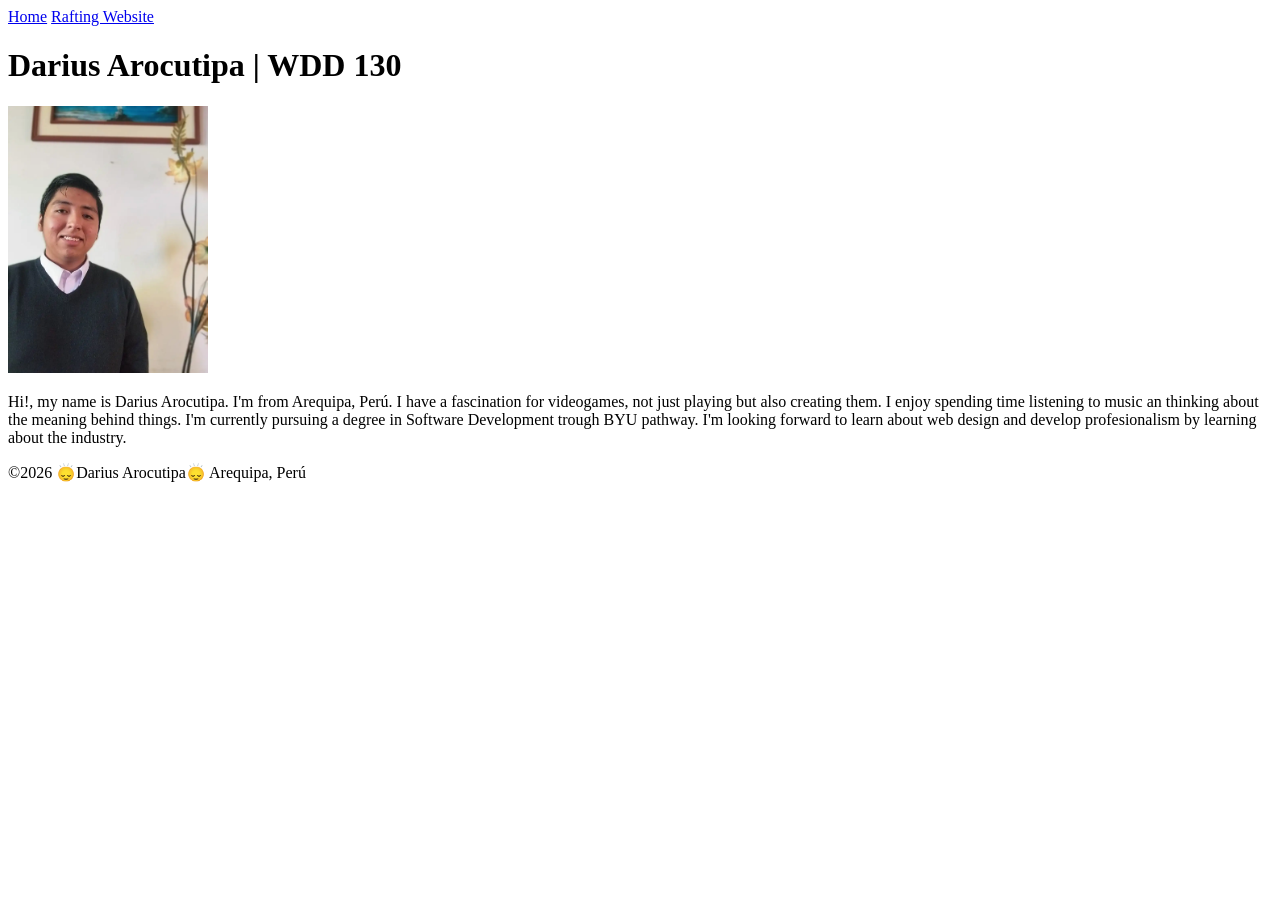
==== index.html @ 6c093e7f "Merge branch 'main' of https://github.com/darius-aq/wdd130" ====
<!DOCTYPE html>
<html lang="en">

<head>
    <meta charset="UTF-8">
    <meta name="viewport" content="width=device-width, initial-scale=1.0">
    <title>Darius WDD 130</title>
</head>

<body>
    <header>
        <nav>
            <a href="#">Home</a>
            <a href="wwr/">Rafting Website</a>
        </nav>
    </header>

    <main>
        <h1>Darius Arocutipa | WDD 130</h1>
        <img src="images/profile.webp" alt="Darius Arocutipa Profile Picture" width="200">
        <p>Hi!, my name is Darius Arocutipa. I'm from Arequipa, Perú. I have a fascination for
            videogames, not just playing but also creating them. I enjoy spending time listening to
            music an thinking about the meaning behind things. I'm currently pursuing a degree in
            Software Development trough BYU pathway. I'm looking forward to learn about web design
            and develop profesionalism by learning about the industry.</p>
    </main>

    <footer>
        <p>&copy;2026 🙂‍↕️Darius Arocutipa🙂‍↕️ Arequipa, Perú</p>
    </footer>

</body>

</html>
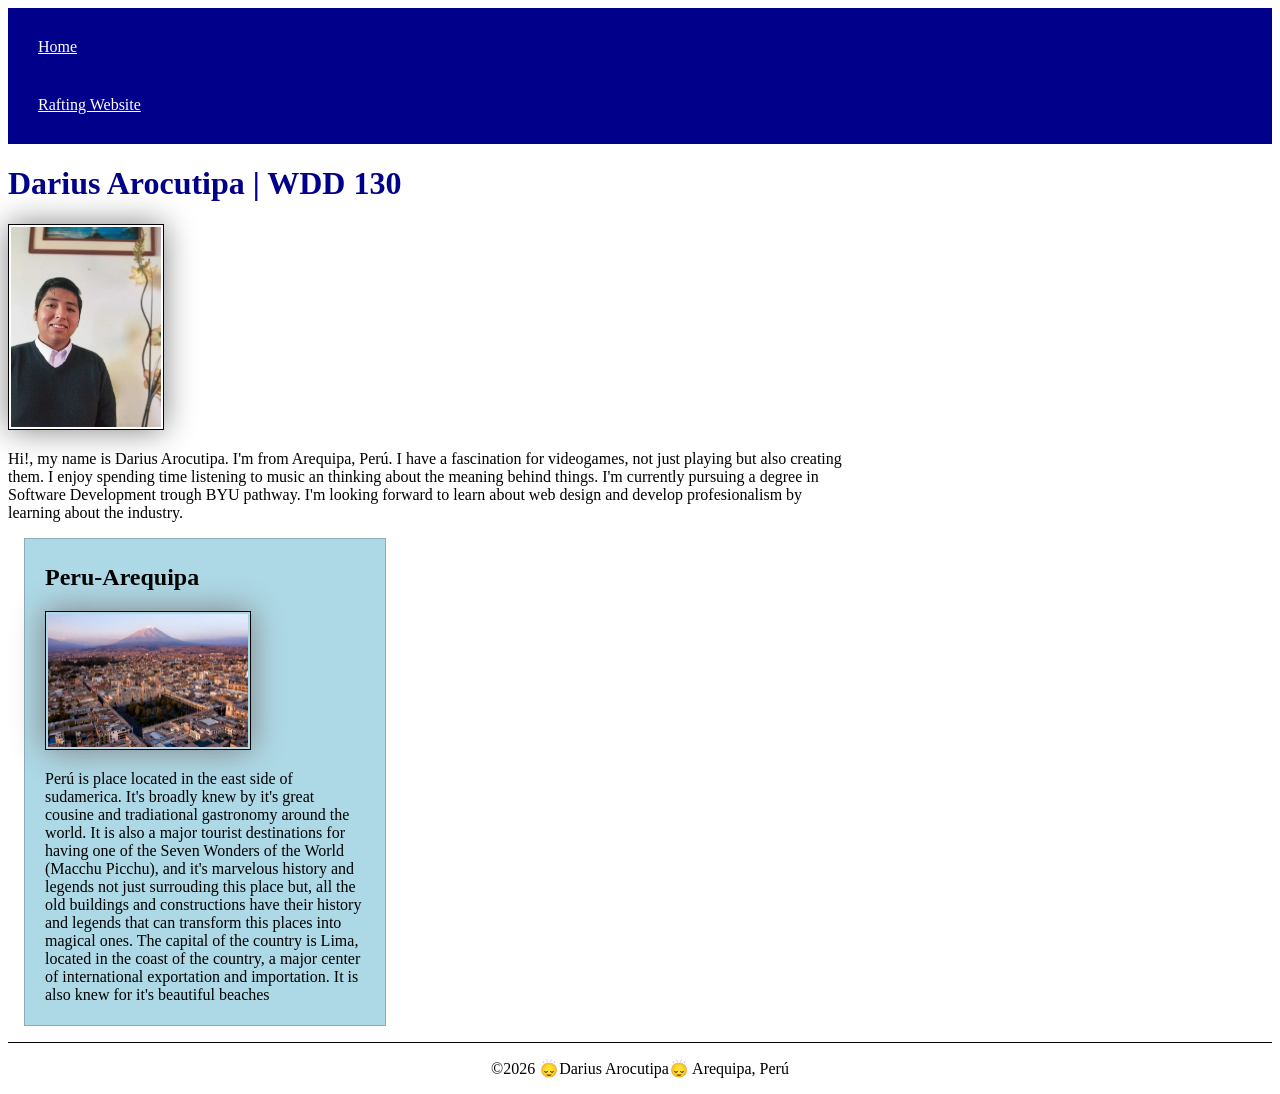
==== commit b001b606: "Home page Enhancement, CSS in styles modified" ====
--- a/index.html
+++ b/index.html
@@ -4,7 +4,11 @@
 <head>
     <meta charset="UTF-8">
     <meta name="viewport" content="width=device-width, initial-scale=1.0">
-    <title>Darius WDD 130</title>
+    <meta name="description"
+      content="Darius Arocutipa's home page for WDD 130 course. It has a brief description of the student">
+    <meta name="author" content="Darius Arocutipa">
+    <title>Darius Arocutipa | WDD 130</title>
+    <link rel="stylesheet" href="styles/styles.css">
 </head>
 
 <body>
@@ -25,10 +29,22 @@
             and develop profesionalism by learning about the industry.</p>
     </main>
 
+    <aside>
+        <h2>Peru-Arequipa</h2>
+        <img src="images/Arequipa-paisaje.webp" alt="Peru-Arequipa City landscape">
+        <p>Perú is place located in the east side of sudamerica. It's broadly knew by it's great
+            cousine and tradiational gastronomy around the world. It is also a major tourist
+            destinations for having one of the Seven Wonders of the World (Macchu Picchu), and it's
+            marvelous history and legends not just surrouding this place but, all the old buildings
+            and constructions have their history and legends that can transform this places into
+            magical ones. The capital of the country is Lima, located in the coast of the country, a
+            major center of international
+            exportation and importation. It is also knew for it's beautiful beaches</p>
+    </aside>
     <footer>
         <p>&copy;2026 🙂‍↕️Darius Arocutipa🙂‍↕️ Arequipa, Perú</p>
     </footer>
 
 </body>
 
-</html>
+</html>
--- a/styles/styles.css
+++ b/styles/styles.css
@@ -0,0 +1,55 @@
+main {
+    max-width: 840px;
+}
+
+main img {
+    width: 150px;
+    height: auto;
+}
+
+nav {
+    background-color: darkblue;
+    padding: 10px;
+}
+
+nav a {
+    color: white;
+    display: block;
+    padding: 20px;
+}
+
+h1 {
+    color: darkblue;
+}
+
+img {
+    width: 150px;
+    height: auto;
+    border: 1px solid black;
+    padding: 2px;
+    box-shadow: 0 0 30px gray;
+}
+
+p {
+    padding: 0;
+}
+
+aside {
+    width: 20rem;
+    margin: 1rem;
+    border: 1px solid rgb(0 0 0 / 0.2);
+    padding: 5px 20px;
+    background-color: lightblue;
+    color: black;
+}
+
+aside img {
+    width: 200px;
+    height: auto;
+}
+
+footer {
+    margin-top: 10px;
+    border-top: 1px solid #000;
+    text-align: center;
+}
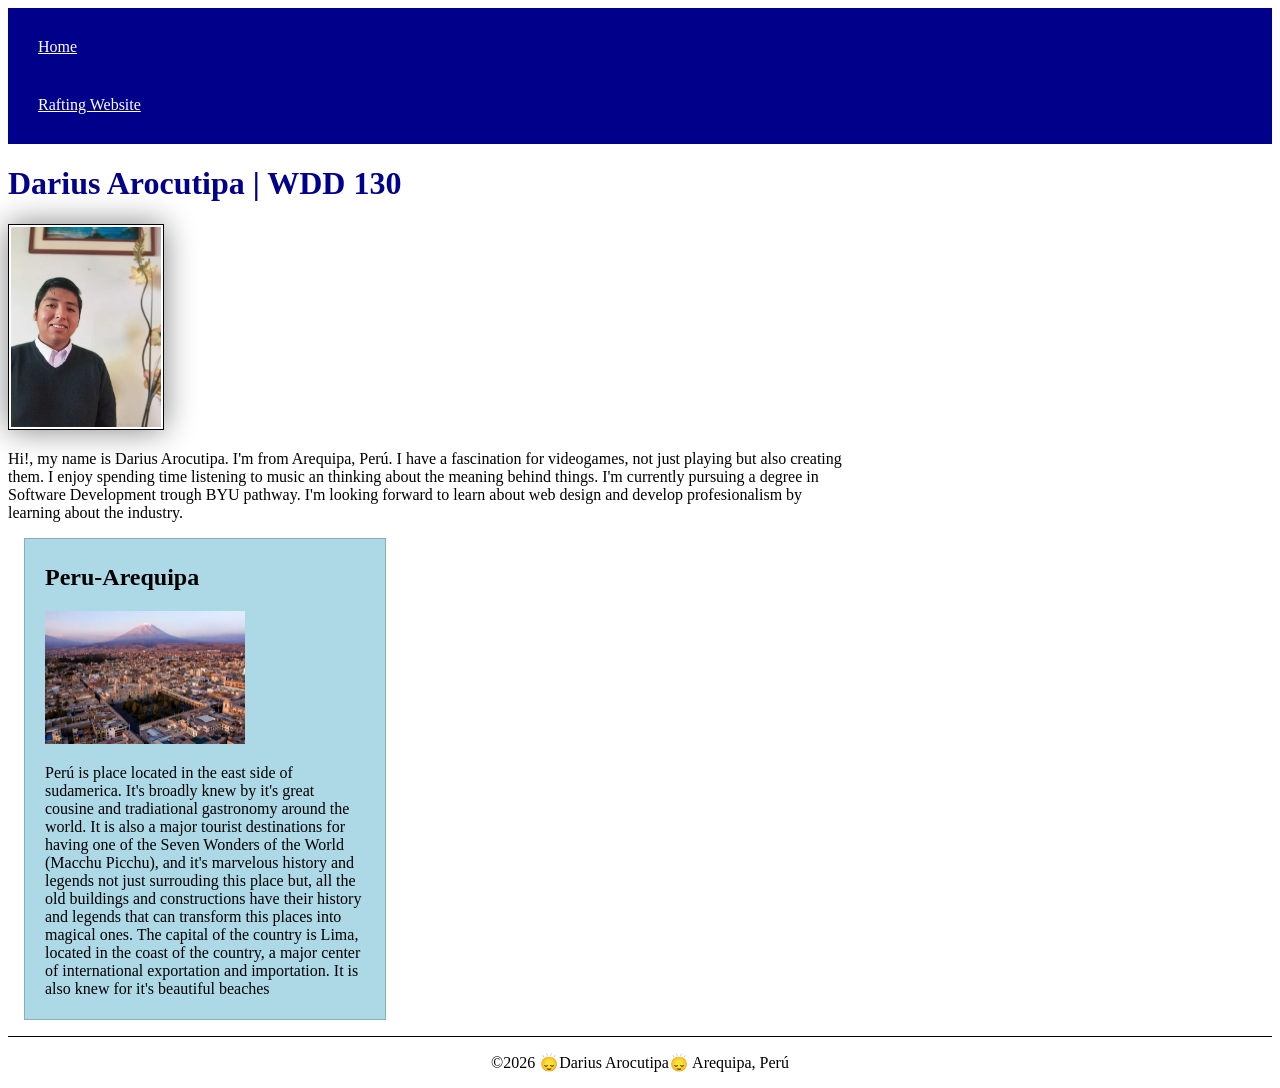
==== commit 109379ec: "Corrections on the image name and css document" ====
--- a/index.html
+++ b/index.html
@@ -31,7 +31,7 @@
 
     <aside>
         <h2>Peru-Arequipa</h2>
-        <img src="images/Arequipa-paisaje.webp" alt="Peru-Arequipa City landscape">
+        <img src="images/peru-arequipa.webp" alt="Peru-Arequipa City landscape">
         <p>Perú is place located in the east side of sudamerica. It's broadly knew by it's great
             cousine and tradiational gastronomy around the world. It is also a major tourist
             destinations for having one of the Seven Wonders of the World (Macchu Picchu), and it's
--- a/styles/styles.css
+++ b/styles/styles.css
@@ -1,10 +1,5 @@
 main {
     max-width: 840px;
-}
-
-main img {
-    width: 150px;
-    height: auto;
 }
 
 nav {
@@ -22,7 +17,7 @@
     color: darkblue;
 }
 
-img {
+main img {
     width: 150px;
     height: auto;
     border: 1px solid black;
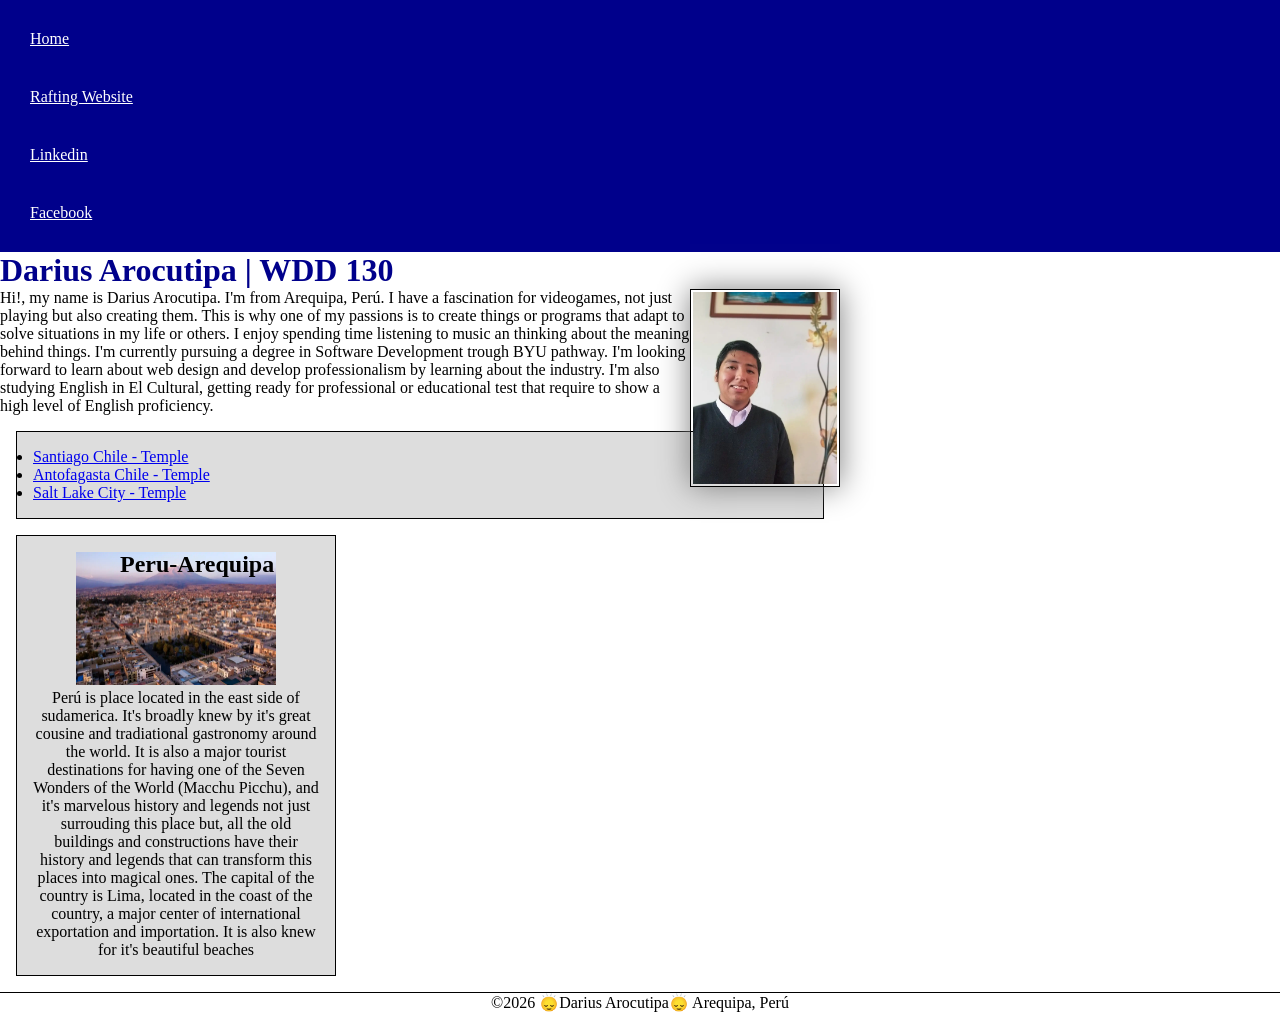
==== commit 43c2f198: "Activity W03 code along" ====
--- a/index.html
+++ b/index.html
@@ -16,6 +16,8 @@
         <nav>
             <a href="#">Home</a>
             <a href="wwr/">Rafting Website</a>
+            <a href="https://www.linkedin.com/in/dariusarocutipa/">Linkedin</a>
+            <a href="https://facebook.com">Facebook</a>
         </nav>
     </header>
 
@@ -23,13 +25,26 @@
         <h1>Darius Arocutipa | WDD 130</h1>
         <img src="images/profile.webp" alt="Darius Arocutipa Profile Picture" width="200">
         <p>Hi!, my name is Darius Arocutipa. I'm from Arequipa, Perú. I have a fascination for
-            videogames, not just playing but also creating them. I enjoy spending time listening to
+            videogames, not just playing but also creating them. This is why one of my passions is
+            to create things or programs that adapt to solve situations in my life or others. I
+            enjoy spending time listening to
             music an thinking about the meaning behind things. I'm currently pursuing a degree in
             Software Development trough BYU pathway. I'm looking forward to learn about web design
-            and develop profesionalism by learning about the industry.</p>
+            and develop professionalism by learning about the industry. I'm also studying English in
+            El Cultural, getting ready for professional or educational test that require to show a
+            high level of English proficiency. </p>
+
+        <ul class="box">
+            <li><a href="https://www.churchofjesuschrist.org/temples/details/santiago-chile-temple?lang=eng"
+                  target="_blank">Santiago Chile - Temple</a></li>
+            <li><a href="https://www.churchofjesuschrist.org/temples/details/antofagasta-chile-temple?lang=eng"
+                  target="_blank">Antofagasta Chile - Temple</a></li>
+            <li><a href="https://www.churchofjesuschrist.org/temples/details/salt-lake-temple?lang=eng"
+                  target="_blank">Salt Lake City - Temple</a></li>
+        </ul>
     </main>
 
-    <aside>
+    <aside class="box">
         <h2>Peru-Arequipa</h2>
         <img src="images/peru-arequipa.webp" alt="Peru-Arequipa City landscape">
         <p>Perú is place located in the east side of sudamerica. It's broadly knew by it's great
--- a/styles/styles.css
+++ b/styles/styles.css
@@ -1,3 +1,9 @@
+* {
+    margin: 0;
+    padding: 0;
+    box-sizing: border-box;
+}
+
 main {
     max-width: 840px;
 }
@@ -18,6 +24,7 @@
 }
 
 main img {
+    float: right;
     width: 150px;
     height: auto;
     border: 1px solid black;
@@ -30,12 +37,15 @@
 }
 
 aside {
+    position: relative;
     width: 20rem;
-    margin: 1rem;
-    border: 1px solid rgb(0 0 0 / 0.2);
-    padding: 5px 20px;
-    background-color: lightblue;
-    color: black;
+    text-align: center;
+}
+
+aside h2 {
+    position: absolute;
+    top: 15px;
+    left: 103px;
 }
 
 aside img {
@@ -47,4 +57,14 @@
     margin-top: 10px;
     border-top: 1px solid #000;
     text-align: center;
+}
+
+/* CSS  class selectors */
+.box {
+    margin: 1rem;
+    padding: 1rem;
+    border: 1px solid black;
+    background-color: #ddd;
+    color: #000;
+
 }
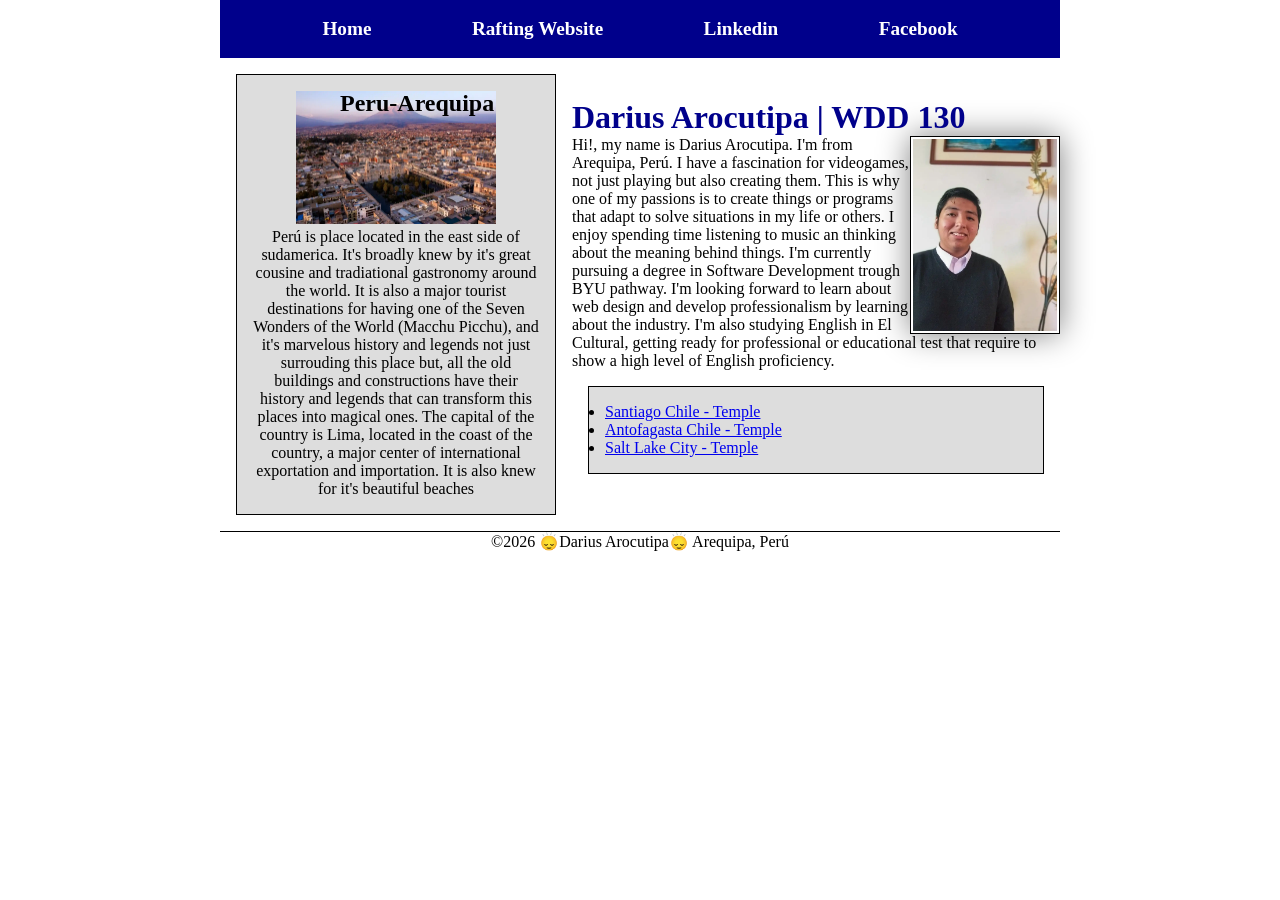
==== commit 2b779683: "code along and learning activities complete" ====
--- a/index.html
+++ b/index.html
@@ -20,42 +20,50 @@
             <a href="https://facebook.com">Facebook</a>
         </nav>
     </header>
+    <div class="grid">
+        <main>
+            <h1>Darius Arocutipa | WDD 130</h1>
+            <img src="images/profile.webp" alt="Darius Arocutipa Profile Picture" width="200">
+            <p>Hi!, my name is Darius Arocutipa. I'm from Arequipa, Perú. I have a fascination for
+                videogames, not just playing but also creating them. This is why one of my passions
+                is
+                to create things or programs that adapt to solve situations in my life or others. I
+                enjoy spending time listening to
+                music an thinking about the meaning behind things. I'm currently pursuing a degree
+                in
+                Software Development trough BYU pathway. I'm looking forward to learn about web
+                design
+                and develop professionalism by learning about the industry. I'm also studying
+                English in
+                El Cultural, getting ready for professional or educational test that require to show
+                a
+                high level of English proficiency. </p>
 
-    <main>
-        <h1>Darius Arocutipa | WDD 130</h1>
-        <img src="images/profile.webp" alt="Darius Arocutipa Profile Picture" width="200">
-        <p>Hi!, my name is Darius Arocutipa. I'm from Arequipa, Perú. I have a fascination for
-            videogames, not just playing but also creating them. This is why one of my passions is
-            to create things or programs that adapt to solve situations in my life or others. I
-            enjoy spending time listening to
-            music an thinking about the meaning behind things. I'm currently pursuing a degree in
-            Software Development trough BYU pathway. I'm looking forward to learn about web design
-            and develop professionalism by learning about the industry. I'm also studying English in
-            El Cultural, getting ready for professional or educational test that require to show a
-            high level of English proficiency. </p>
-
-        <ul class="box">
-            <li><a href="https://www.churchofjesuschrist.org/temples/details/santiago-chile-temple?lang=eng"
-                  target="_blank">Santiago Chile - Temple</a></li>
-            <li><a href="https://www.churchofjesuschrist.org/temples/details/antofagasta-chile-temple?lang=eng"
-                  target="_blank">Antofagasta Chile - Temple</a></li>
-            <li><a href="https://www.churchofjesuschrist.org/temples/details/salt-lake-temple?lang=eng"
-                  target="_blank">Salt Lake City - Temple</a></li>
-        </ul>
-    </main>
-
-    <aside class="box">
-        <h2>Peru-Arequipa</h2>
-        <img src="images/peru-arequipa.webp" alt="Peru-Arequipa City landscape">
-        <p>Perú is place located in the east side of sudamerica. It's broadly knew by it's great
-            cousine and tradiational gastronomy around the world. It is also a major tourist
-            destinations for having one of the Seven Wonders of the World (Macchu Picchu), and it's
-            marvelous history and legends not just surrouding this place but, all the old buildings
-            and constructions have their history and legends that can transform this places into
-            magical ones. The capital of the country is Lima, located in the coast of the country, a
-            major center of international
-            exportation and importation. It is also knew for it's beautiful beaches</p>
-    </aside>
+            <ul class="box">
+                <li><a href="https://www.churchofjesuschrist.org/temples/details/santiago-chile-temple?lang=eng"
+                      target="_blank">Santiago Chile - Temple</a></li>
+                <li><a href="https://www.churchofjesuschrist.org/temples/details/antofagasta-chile-temple?lang=eng"
+                      target="_blank">Antofagasta Chile - Temple</a></li>
+                <li><a href="https://www.churchofjesuschrist.org/temples/details/salt-lake-temple?lang=eng"
+                      target="_blank">Salt Lake City - Temple</a></li>
+            </ul>
+        </main>
+        <aside class="box">
+            <h2>Peru-Arequipa</h2>
+            <img src="images/peru-arequipa.webp" alt="Peru-Arequipa City landscape">
+            <p>Perú is place located in the east side of sudamerica. It's broadly knew by it's great
+                cousine and tradiational gastronomy around the world. It is also a major tourist
+                destinations for having one of the Seven Wonders of the World (Macchu Picchu), and
+                it's
+                marvelous history and legends not just surrouding this place but, all the old
+                buildings
+                and constructions have their history and legends that can transform this places into
+                magical ones. The capital of the country is Lima, located in the coast of the
+                country, a
+                major center of international
+                exportation and importation. It is also knew for it's beautiful beaches</p>
+        </aside>
+    </div>
     <footer>
         <p>&copy;2026 🙂‍↕️Darius Arocutipa🙂‍↕️ Arequipa, Perú</p>
     </footer>
--- a/styles/styles.css
+++ b/styles/styles.css
@@ -6,17 +6,38 @@
 
 main {
     max-width: 840px;
+    grid-column: 2/3;
+}
+
+footer {
+    margin-top: 15px;
+    border-top: 1px solid #000;
+    text-align: center;
+}
+
+header,
+.grid,
+footer {
+    max-width: 840px;
+    margin: 0 auto
 }
 
 nav {
     background-color: darkblue;
     padding: 10px;
+    display: flex;
+    justify-content: space-evenly;
+    align-items: center;
 }
 
 nav a {
     color: white;
     display: block;
     padding: 20px;
+    padding: 0.5rem;
+    text-decoration: none;
+    font-size: 1.2rem;
+    font-weight: 700;
 }
 
 h1 {
@@ -40,6 +61,8 @@
     position: relative;
     width: 20rem;
     text-align: center;
+    grid-column: 1/2;
+    grid-row: 1/2;
 }
 
 aside h2 {
@@ -53,12 +76,6 @@
     height: auto;
 }
 
-footer {
-    margin-top: 10px;
-    border-top: 1px solid #000;
-    text-align: center;
-}
-
 /* CSS  class selectors */
 .box {
     margin: 1rem;
@@ -67,4 +84,10 @@
     background-color: #ddd;
     color: #000;
 
+}
+
+.grid {
+    display: grid;
+    align-items: center;
+
 }
